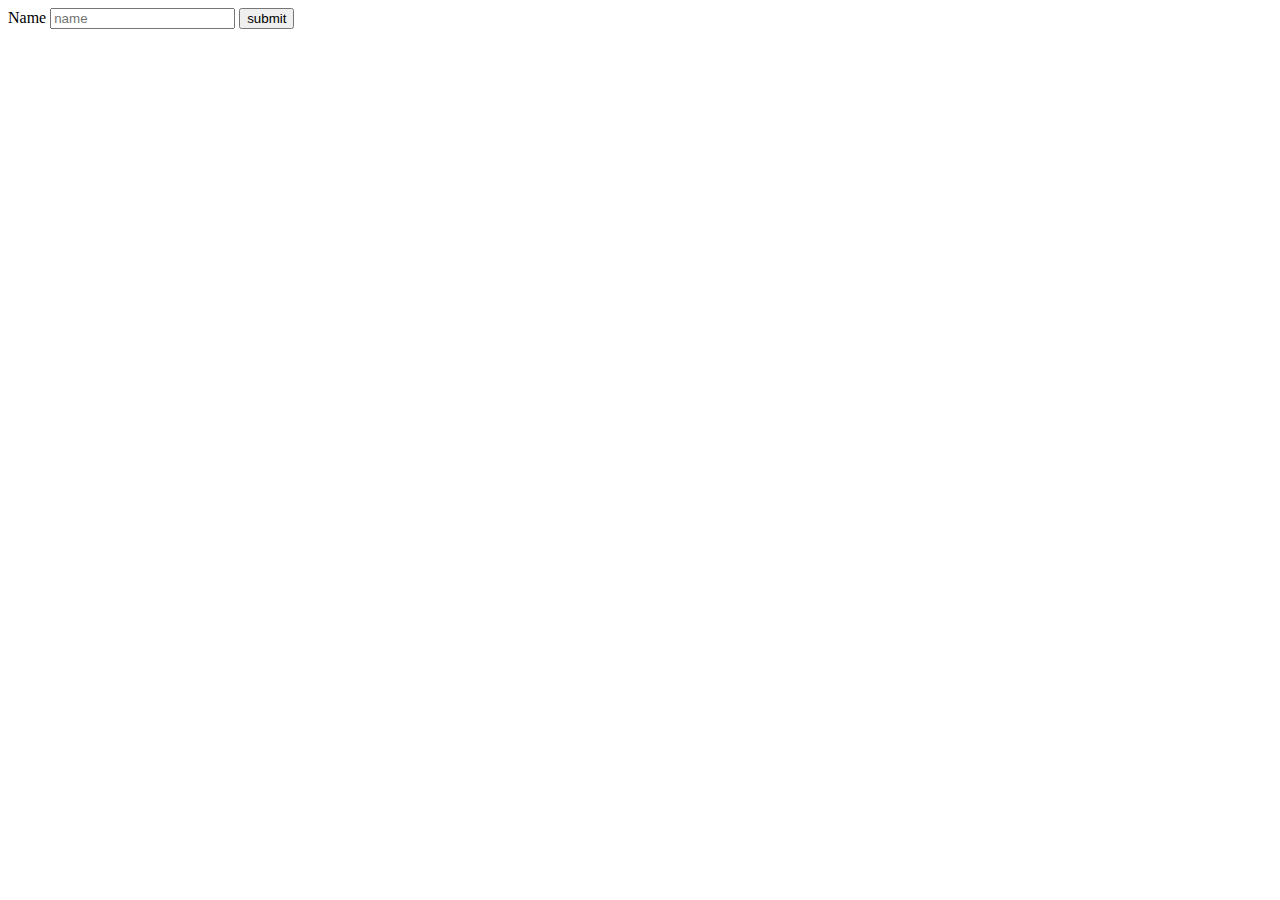
==== testing.html @ 64423324 "checkpoint 6" ====
<!DOCTYPE html>
<html lang="en">
<head>
    <meta charset="UTF-8">
    <meta http-equiv="X-UA-Compatible" content="IE=edge">
    <meta name="viewport" content="width=device-width, initial-scale=1.0">
    <title>Document</title>
</head>
<body>
    <label for="text_input">Name
        
    </label>
    <input type="text" placeholder="name" id="text_input" aria-describedby="error_id" aria-invalid="false">
    <div id="error_id" aria-live="polite">
    </div>
    <button id="submit">submit</button>

    <script>
        document.addEventListener('DOMContentLoaded', ()=> {
            let text_input = document.getElementById('text_input');
            let error_id = document.getElementById('error_id');
            let submit_btn = document.getElementById('submit');
            error_id.style.display = "none";

            let error = false
            
            submit_btn.onclick = () => {
                error_id.innerHTML = "This field is required";
                text_input.focus();
                error_id.style.display = "block";
                error = true
            }

        })
    </script>
</body>
</html>
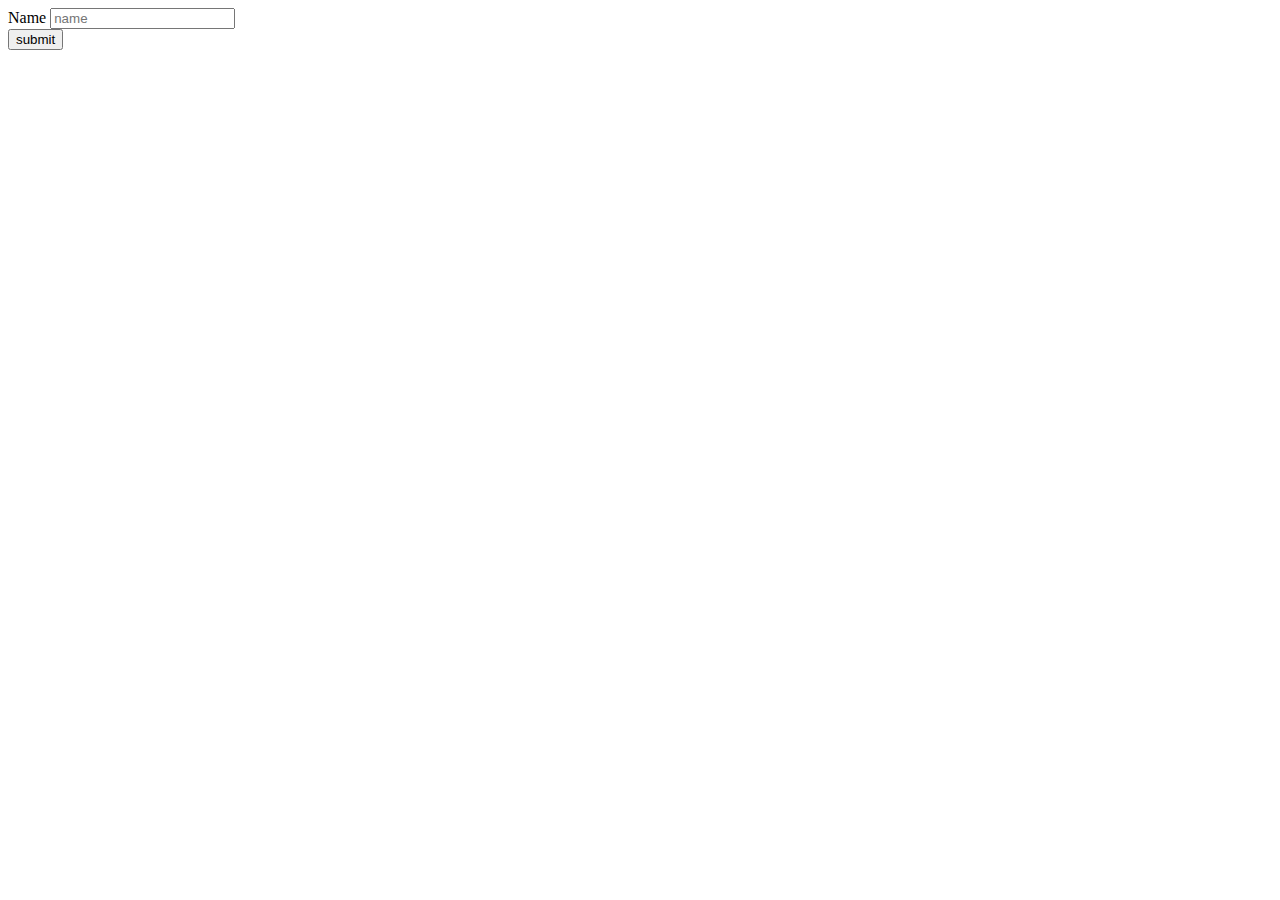
==== commit 0aaddabd: "checkpoint 7" ====
--- a/testing.html
+++ b/testing.html
@@ -17,19 +17,34 @@
 
     <script>
         document.addEventListener('DOMContentLoaded', ()=> {
-            let text_input = document.getElementById('text_input');
-            let error_id = document.getElementById('error_id');
-            let submit_btn = document.getElementById('submit');
-            error_id.style.display = "none";
+            // const target = { a: 1, b: 2 };
+            // const source = { b: 4, c: 5 };
 
-            let error = false
+            const myobj = new Object;
+            myobj["a"] = 1
+            myobj["b"] = 2
+            myobj["c"] = 3
+
+            myobj["a"] = 4
+            myobj["b"] = 4
+            myobj["c"] = 4
+
+            // const returnedTarget = Object.assign(target, source);
+
+            console.log(myobj);
+            // let text_input = document.getElementById('text_input');
+            // let error_id = document.getElementById('error_id');
+            // let submit_btn = document.getElementById('submit');
+            // error_id.style.display = "none";
+
+            // let error = false
             
-            submit_btn.onclick = () => {
-                error_id.innerHTML = "This field is required";
-                text_input.focus();
-                error_id.style.display = "block";
-                error = true
-            }
+            // submit_btn.onclick = () => {
+            //     error_id.innerHTML = "This field is required";
+            //     text_input.focus();
+            //     error_id.style.display = "block";
+            //     error = true
+            // }
 
         })
     </script>
